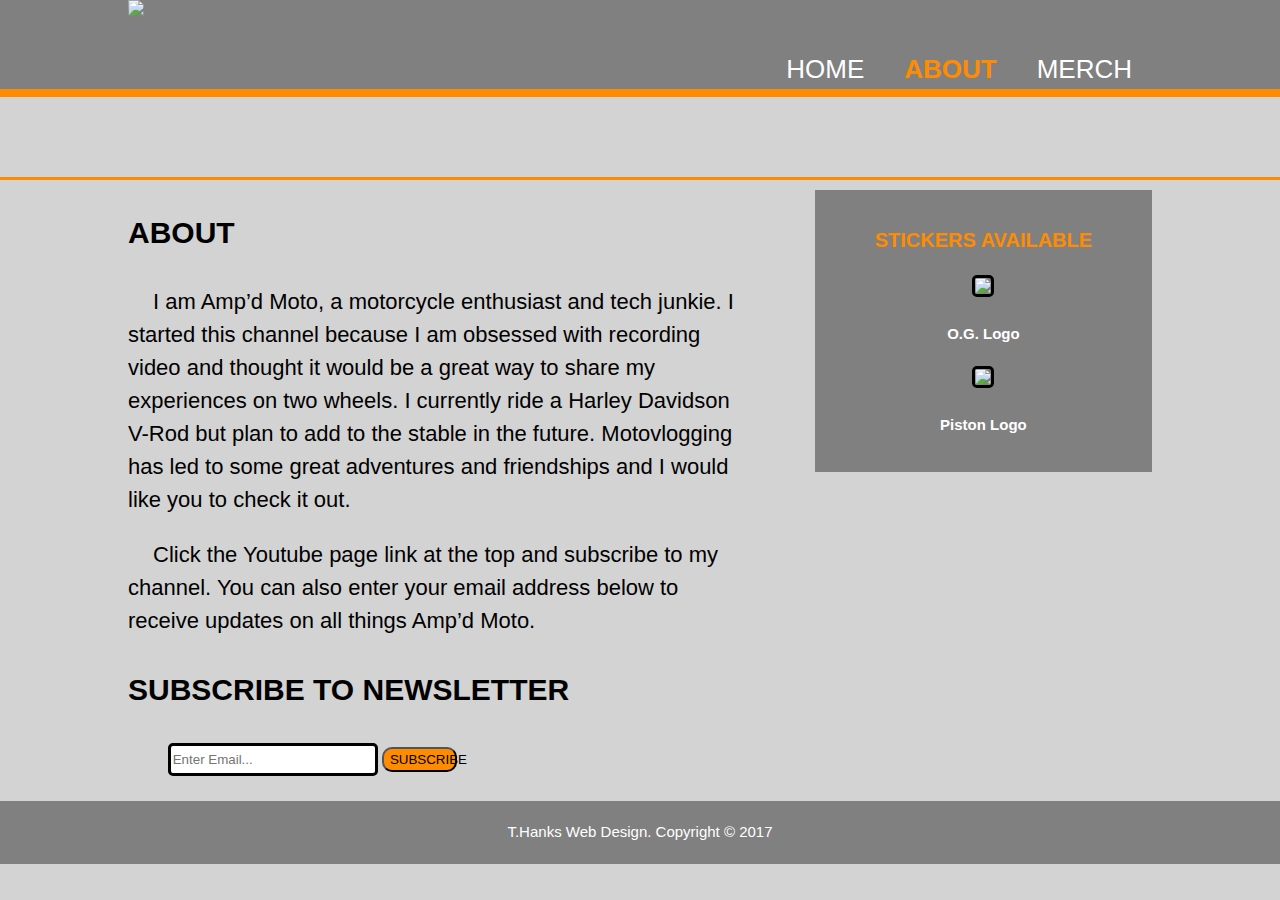
==== about.html @ df4a727c "no message" ====
<!DOCTYPE html>
<html>
<head>
  <meta charset="utf-8">
  <meta name="viewport" content="width=device-width">
  <meta name="description" content="Harley Davidson V Rod Motovlogger">
  <meta name="keywords" content="motovlog, motovlogger, harley davidson, youtuber, content creator, ampdmoto, amp'd moto">
  <meta name="author" content="Travis Hanks">
  <title>Amp'd Moto | Welcome</title>
  <link rel="stylesheet" type="text/css" href="style.css">
</head>

<body>

  <header>
    <div class="container">
      <div id="logo">
        <img src="./images/logo.png">
        <!-- <h1>Amp'd Moto</h1> -->
      </div>
      <nav>
          <ul>
            <li><a href="index.html">Home</a></li>
            <li class="current"><a href="about.html">About</a></li>
            <li><a href="merch.html">Merch</a></li>
          </ul>
      </nav>
    </div>
  </header>

  <section id="banner">
    <div class="container">
    </div>
  </section>

  <section id="main">
    <div class="container">
      <article id="bio">
        <h3>About</h3>
        <p>
          I am Amp’d Moto, a motorcycle enthusiast and tech junkie. I started this channel because I am obsessed with recording video and thought it would be a great way to share my experiences on two wheels. I currently ride a Harley Davidson V-Rod but plan to add to the stable in the future. Motovlogging has led to some great adventures and friendships and I would like you to check it out.
        </p>
        <P>
          Click the Youtube page link at the top and subscribe to my channel. You can also enter your email address below to receive updates on all things Amp’d Moto.
        </P>
        <h3>Subscribe to Newsletter</h3>
        <form>
          <input type="email" placeholder="Enter Email..." >
          <button type="submit" class="buttom_1">Subscribe</button>
        </form>
      </article>

      <aside id="sidebar" class="dark">
          <h3>Stickers Available</h3>
          <ul>
            <li><img src="./images/ampOG.jpg"></li>
            <li>
              <h4>O.G. Logo</h4>
            </li>
            <li><img src="./images/piston.jpg"></li>
            <li>
              <h4>Piston Logo</h4>
            </li>
          </ul>
      </aside>
    </div>
  </section>

  <footer>
    <p>T.Hanks Web Design. Copyright &copy; 2017</p>
  </footer>

</body>
</html>
---- style.css ----
body {
	font-family: Arial, Helvetica, sans-serif;
	font-size: 15px;
	line-height: 1.5;
	padding: 0;
	margin: 0;
	background-color: lightgray; 
}

/* Universal *****************/

.container {
	width: 80%;
	margin: auto;
	overflow: hidden;
}

ul {
	margin: 0;
	padding: 0;
}

.dark {
	padding: 15px;
	background: gray;
	color: white;
	margin-top: 10px;
	margin-bottom: 10px;
}


/* Header *****************/


header {
	background: gray;
	color: white;
	padding: 0;
	min-height: 60px;
	border-bottom: darkorange 5px solid;
}

header a {
	color: white;
	text-decoration: none;
	text-transform: uppercase;
	font-size: 26px;
}

header li {
	float: left;
	display: inline;
	padding: 0 20px 0 20px;
}

header #logo {
	float: left;
	margin: 0;
	padding: 0;
}

header #logo img {
	margin: 0;
	padding: 0;
	width: 150px;
}

header nav {
	float: right;
	margin-top: 50px;
}

header .current a {
	color: darkorange;
	font-weight: bold;
}

header a:hover {
	color: darkgray;
	font-weight: bold;
}


/* Showcase *****************/



#showcase {
	min-height: 400px;
	background: url('./images/showcase.jpg') no-repeat center center;
	background-size: cover;
	text-align: center;
	color: white;
}

#showcase h1 {
	margin: 0;
	padding: 10px;
	font-size: 60px;
	font-weight: bold;
	color: darkorange;
	text-shadow: black 3px 3px;
	border: white;
	border-radius: 10px;
}

#showcase p {
	padding: 10px;
	background: gray;
	font-weight: bold;
	border: white 3px solid;
	border-radius: 20px;
}

/* Banner *****************/


#banner {
	min-height: 80px;
	background: url('./images/gears.jpg') no-repeat center center;
	text-align: center;
	color: white;
	border-top: darkorange 3px solid;
	border-bottom: darkorange 3px solid;
}

#banner li {
	float: left;
	display: inline;
	text-align: center;
	width: 30%;
	padding: 0px 10px 0 10px;
	font-size: 40px;
}


/* Boxes *****************/


#boxes {
	margin-top: 20px;
	text-align: center;
}

#boxes .box {
	float: left;
	text-align: center;
	width: 30%;
	padding: 10px;
}

#boxes .box img {
	width: 180px;
	margin: 0;
	padding: 0;
	border: white 3px solid;
}

#boxes .box h3 {
	color: darkorange;
	font-weight: bold;
	font-size: 20px;
	padding: 5px;
	background: gray;
	border-radius: 0 10px 0 10px;
}

#boxes .box p {
	color: white;
	font-weight: bold;
}



/* Footer *****************/


#main {
	float: left;
	margin: 0;
	padding: 0;
}

#main article {
	float: left;
	width: 60%;
}

#main article h3 {
	text-transform: uppercase;
	font-size: 30px;
	font-weight: 900;
}

#main article p {
	text-indent: 25px;
	line-height: 1.5;
	font-size: 22px;
	font-weight: 500;
}

#main form {
	width: 60%;
	margin-bottom: 25px;
	text-align: center;
}

#main form input {
	width: 200px;
	height: 25px;
	border: black 3px solid;
	border-radius: 5px;
}

#main form button {
	width: 75px;
	height: 25px;
	margin-top: 5px;
	border-radius: 10px;
	background: darkorange;
	text-transform: uppercase;
}

#main aside {
	float: right;
	width: 30%;
	text-align: center;
}

#sidebar ul {
	list-style: none;
	margin: 0;
	padding: 0;
}

#sidebar li {
	margin: 5px 0 0 0;
	padding: 0;
}

#sidebar img {
	width: 60%;
	border: black 3px solid;
	border-radius: 5px;
	margin: 0;
	padding: 0;
}

#sidebar h3 {
	text-transform: uppercase;
	color: darkorange;
	font-weight: bold;
	font-size: 20px;
}

/* Footer *****************/


footer {
	text-align: center;
	background: gray;
	color: white;
	padding: 5px;
	clear: both;
}


/* Media Queries *****************/


@media(max-width: 768px) {
	header li,
	header #logo,
	header nav,
	#boxes .box,
	#boxes .box img,
	#banner,
	#banner li,
	#main aside,
	#main article,
	#sidebar,
	#main form {
		float: none;
		text-align: center;
		width: 100%;
	}

	#banner li {
		text-transform: uppercase;
	}

	header nav {
		margin: 0;
	}

	header a {
		font-size: 18px;
	}

	#boxes .box img {
		border: none;
	}

	#sidebar {
		padding: 5px 0 5px 0;
	}

	#main article p {
		color: white;
		line-height: 1.5;
		font-weight: bold;
		padding: 5px;
		background: gray;
	}

	#main article h3 {
		padding: 5px 0 0 0;
		margin-top: 10px;
		text-transform: uppercase;
	}

	#main form {
		margin-top: 10px;
	}
}
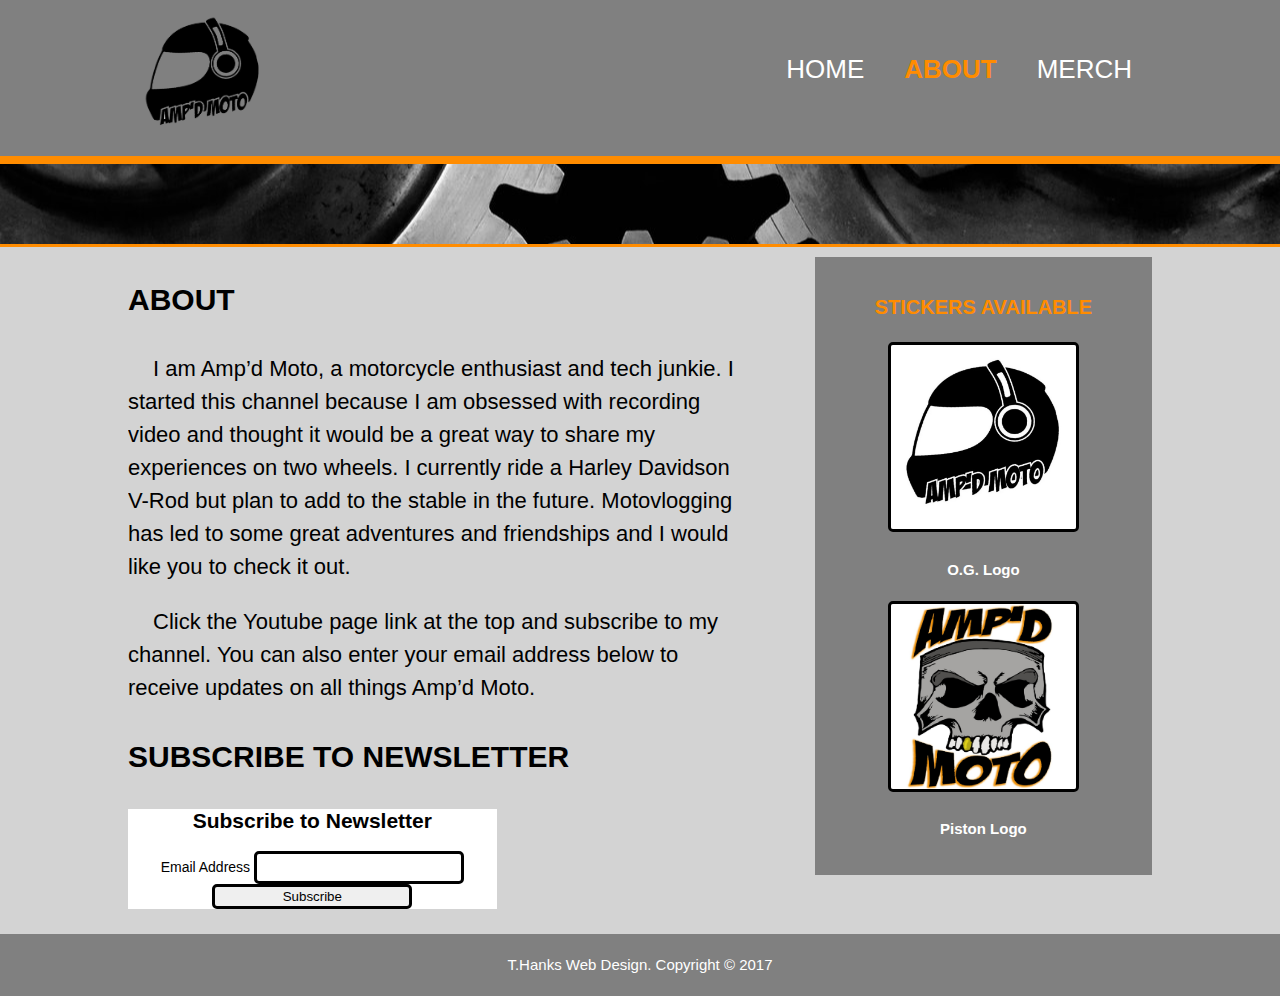
==== commit 2987746c: "sign up form" ====
--- a/about.html
+++ b/about.html
@@ -45,8 +45,36 @@
         </P>
         <h3>Subscribe to Newsletter</h3>
         <form>
-          <input type="email" placeholder="Enter Email..." >
-          <button type="submit" class="buttom_1">Subscribe</button>
+          <!-- <input type="email" placeholder="Enter Email..." >
+          <button type="submit" class="buttom_1">Subscribe</button> -->
+        
+          <!-- Begin MailChimp Signup Form -->
+<link href="//cdn-images.mailchimp.com/embedcode/classic-10_7.css" rel="stylesheet" type="text/css">
+<style type="text/css">
+  #mc_embed_signup{background:#fff; clear:left; font:14px Helvetica,Arial,sans-serif; }
+  /* Add your own MailChimp form style overrides in your site stylesheet or in this style block.
+     We recommend moving this block and the preceding CSS link to the HEAD of your HTML file. */
+</style>
+<div id="mc_embed_signup">
+<form action="//ampdmoto.us16.list-manage.com/subscribe/post?u=880a1f23debf61cf36c052bdc&amp;id=3bae5f9792" method="post" id="mc-embedded-subscribe-form" name="mc-embedded-subscribe-form" class="validate" target="_blank" novalidate>
+    <div id="mc_embed_signup_scroll">
+  <h2>Subscribe to Newsletter</h2>
+<div class="mc-field-group">
+  <label for="mce-EMAIL">Email Address </label>
+  <input type="email" value="" name="EMAIL" class="required email" id="mce-EMAIL">
+</div>
+  <div id="mce-responses" class="clear">
+    <div class="response" id="mce-error-response" style="display:none"></div>
+    <div class="response" id="mce-success-response" style="display:none"></div>
+  </div>    <!-- real people should not fill this in and expect good things - do not remove this or risk form bot signups-->
+    <div style="position: absolute; left: -5000px;" aria-hidden="true"><input type="text" name="b_880a1f23debf61cf36c052bdc_3bae5f9792" tabindex="-1" value=""></div>
+    <div class="clear"><input type="submit" value="Subscribe" name="subscribe" id="mc-embedded-subscribe" class="button"></div>
+    </div>
+</form>
+</div>
+<script type='text/javascript' src='//s3.amazonaws.com/downloads.mailchimp.com/js/mc-validate.js'></script><script type='text/javascript'>(function($) {window.fnames = new Array(); window.ftypes = new Array();fnames[0]='EMAIL';ftypes[0]='email';fnames[1]='FNAME';ftypes[1]='text';fnames[2]='LNAME';ftypes[2]='text';fnames[3]='BIRTHDAY';ftypes[3]='birthday';}(jQuery));var $mcj = jQuery.noConflict(true);</script>
+<!--End mc_embed_signup-->
+
         </form>
       </article>
 
--- a/style.css
+++ b/style.css
@@ -87,7 +87,7 @@
 
 #showcase {
 	min-height: 400px;
-	background: url('./images/showcase.jpg') no-repeat center center;
+	background: url('./images/backdrop.jpg') no-repeat center center;
 	background-size: cover;
 	text-align: center;
 	color: white;
@@ -96,6 +96,7 @@
 #showcase h1 {
 	margin: 0;
 	padding: 10px;
+	text-transform: uppercase;
 	font-size: 60px;
 	font-weight: bold;
 	color: darkorange;
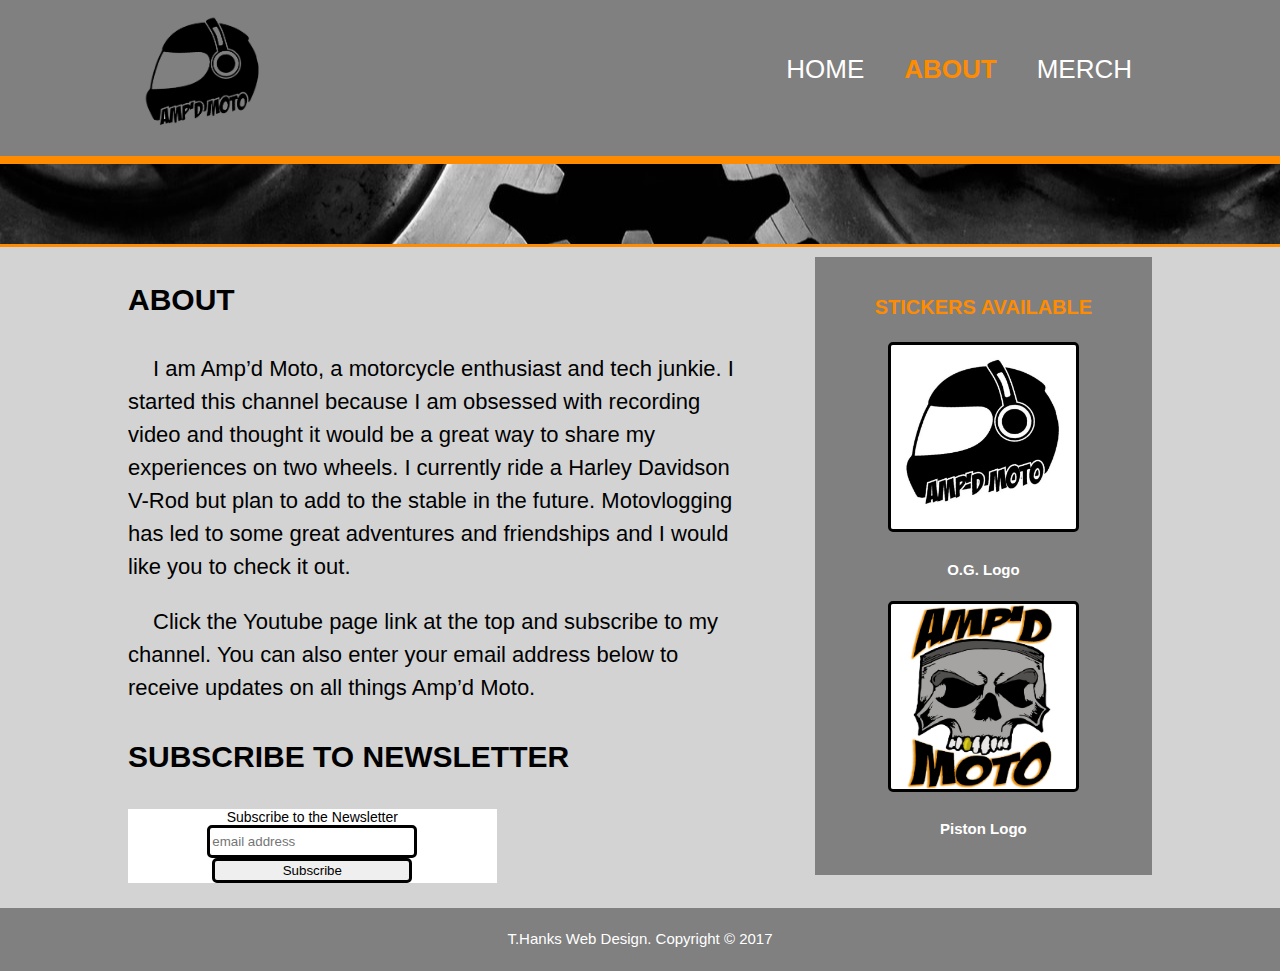
==== commit ef17db85: "new subscribe form" ====
--- a/about.html
+++ b/about.html
@@ -49,7 +49,7 @@
           <button type="submit" class="buttom_1">Subscribe</button> -->
         
           <!-- Begin MailChimp Signup Form -->
-<link href="//cdn-images.mailchimp.com/embedcode/classic-10_7.css" rel="stylesheet" type="text/css">
+<link href="//cdn-images.mailchimp.com/embedcode/slim-10_7.css" rel="stylesheet" type="text/css">
 <style type="text/css">
   #mc_embed_signup{background:#fff; clear:left; font:14px Helvetica,Arial,sans-serif; }
   /* Add your own MailChimp form style overrides in your site stylesheet or in this style block.
@@ -58,21 +58,15 @@
 <div id="mc_embed_signup">
 <form action="//ampdmoto.us16.list-manage.com/subscribe/post?u=880a1f23debf61cf36c052bdc&amp;id=3bae5f9792" method="post" id="mc-embedded-subscribe-form" name="mc-embedded-subscribe-form" class="validate" target="_blank" novalidate>
     <div id="mc_embed_signup_scroll">
-  <h2>Subscribe to Newsletter</h2>
-<div class="mc-field-group">
-  <label for="mce-EMAIL">Email Address </label>
-  <input type="email" value="" name="EMAIL" class="required email" id="mce-EMAIL">
-</div>
-  <div id="mce-responses" class="clear">
-    <div class="response" id="mce-error-response" style="display:none"></div>
-    <div class="response" id="mce-success-response" style="display:none"></div>
-  </div>    <!-- real people should not fill this in and expect good things - do not remove this or risk form bot signups-->
+  <label for="mce-EMAIL">Subscribe to the Newsletter</label>
+  <input type="email" value="" name="EMAIL" class="email" id="mce-EMAIL" placeholder="email address" required>
+    <!-- real people should not fill this in and expect good things - do not remove this or risk form bot signups-->
     <div style="position: absolute; left: -5000px;" aria-hidden="true"><input type="text" name="b_880a1f23debf61cf36c052bdc_3bae5f9792" tabindex="-1" value=""></div>
     <div class="clear"><input type="submit" value="Subscribe" name="subscribe" id="mc-embedded-subscribe" class="button"></div>
     </div>
 </form>
 </div>
-<script type='text/javascript' src='//s3.amazonaws.com/downloads.mailchimp.com/js/mc-validate.js'></script><script type='text/javascript'>(function($) {window.fnames = new Array(); window.ftypes = new Array();fnames[0]='EMAIL';ftypes[0]='email';fnames[1]='FNAME';ftypes[1]='text';fnames[2]='LNAME';ftypes[2]='text';fnames[3]='BIRTHDAY';ftypes[3]='birthday';}(jQuery));var $mcj = jQuery.noConflict(true);</script>
+
 <!--End mc_embed_signup-->
 
         </form>
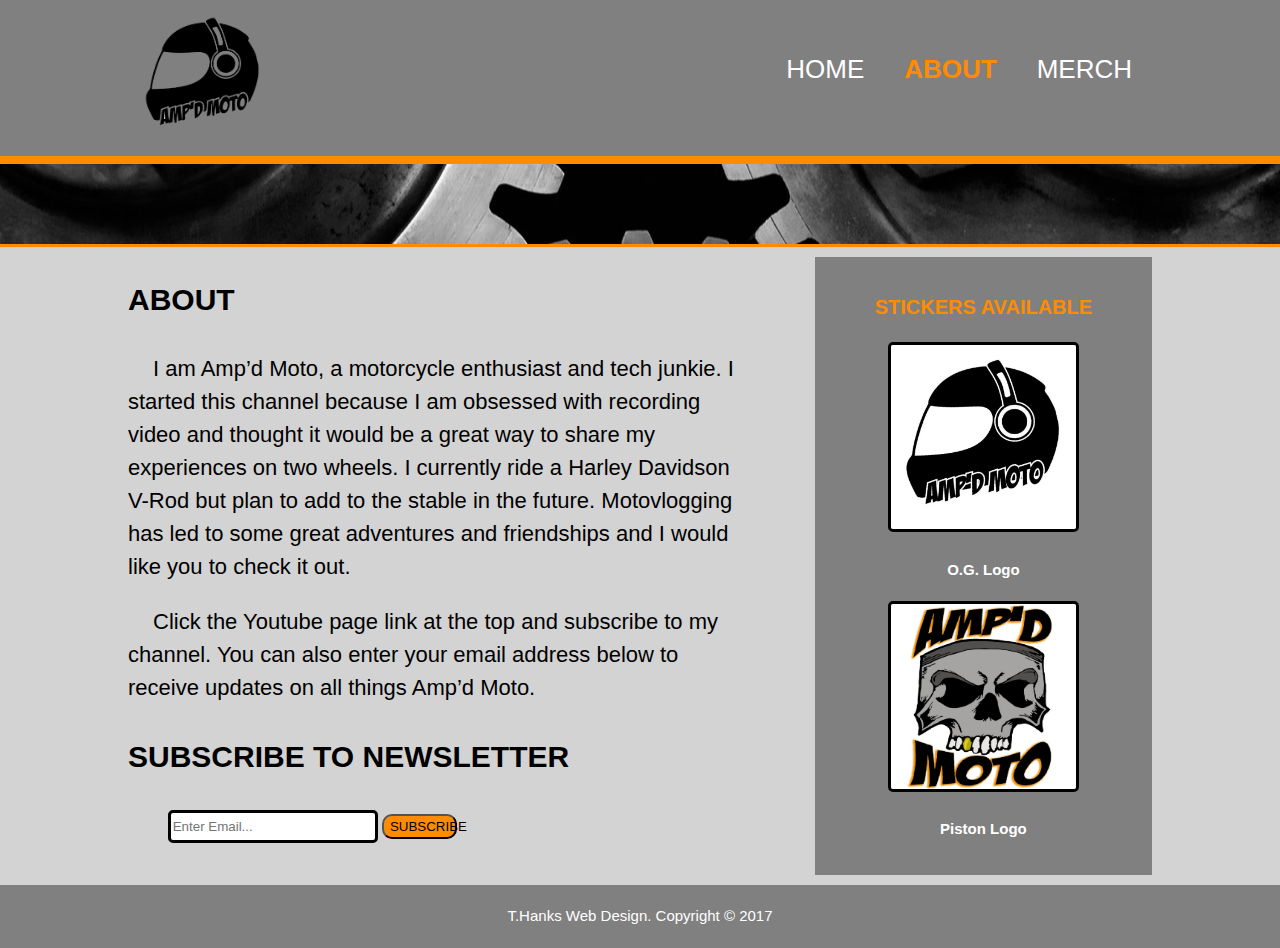
==== commit f6730b40: "back to old subscribe form (needs backend still)" ====
--- a/about.html
+++ b/about.html
@@ -45,30 +45,8 @@
         </P>
         <h3>Subscribe to Newsletter</h3>
         <form>
-          <!-- <input type="email" placeholder="Enter Email..." >
-          <button type="submit" class="buttom_1">Subscribe</button> -->
-        
-          <!-- Begin MailChimp Signup Form -->
-<link href="//cdn-images.mailchimp.com/embedcode/slim-10_7.css" rel="stylesheet" type="text/css">
-<style type="text/css">
-  #mc_embed_signup{background:#fff; clear:left; font:14px Helvetica,Arial,sans-serif; }
-  /* Add your own MailChimp form style overrides in your site stylesheet or in this style block.
-     We recommend moving this block and the preceding CSS link to the HEAD of your HTML file. */
-</style>
-<div id="mc_embed_signup">
-<form action="//ampdmoto.us16.list-manage.com/subscribe/post?u=880a1f23debf61cf36c052bdc&amp;id=3bae5f9792" method="post" id="mc-embedded-subscribe-form" name="mc-embedded-subscribe-form" class="validate" target="_blank" novalidate>
-    <div id="mc_embed_signup_scroll">
-  <label for="mce-EMAIL">Subscribe to the Newsletter</label>
-  <input type="email" value="" name="EMAIL" class="email" id="mce-EMAIL" placeholder="email address" required>
-    <!-- real people should not fill this in and expect good things - do not remove this or risk form bot signups-->
-    <div style="position: absolute; left: -5000px;" aria-hidden="true"><input type="text" name="b_880a1f23debf61cf36c052bdc_3bae5f9792" tabindex="-1" value=""></div>
-    <div class="clear"><input type="submit" value="Subscribe" name="subscribe" id="mc-embedded-subscribe" class="button"></div>
-    </div>
-</form>
-</div>
-
-<!--End mc_embed_signup-->
-
+          <input type="email" placeholder="Enter Email..." >
+          <button type="submit" class="buttom_1">Subscribe</button>
         </form>
       </article>
 
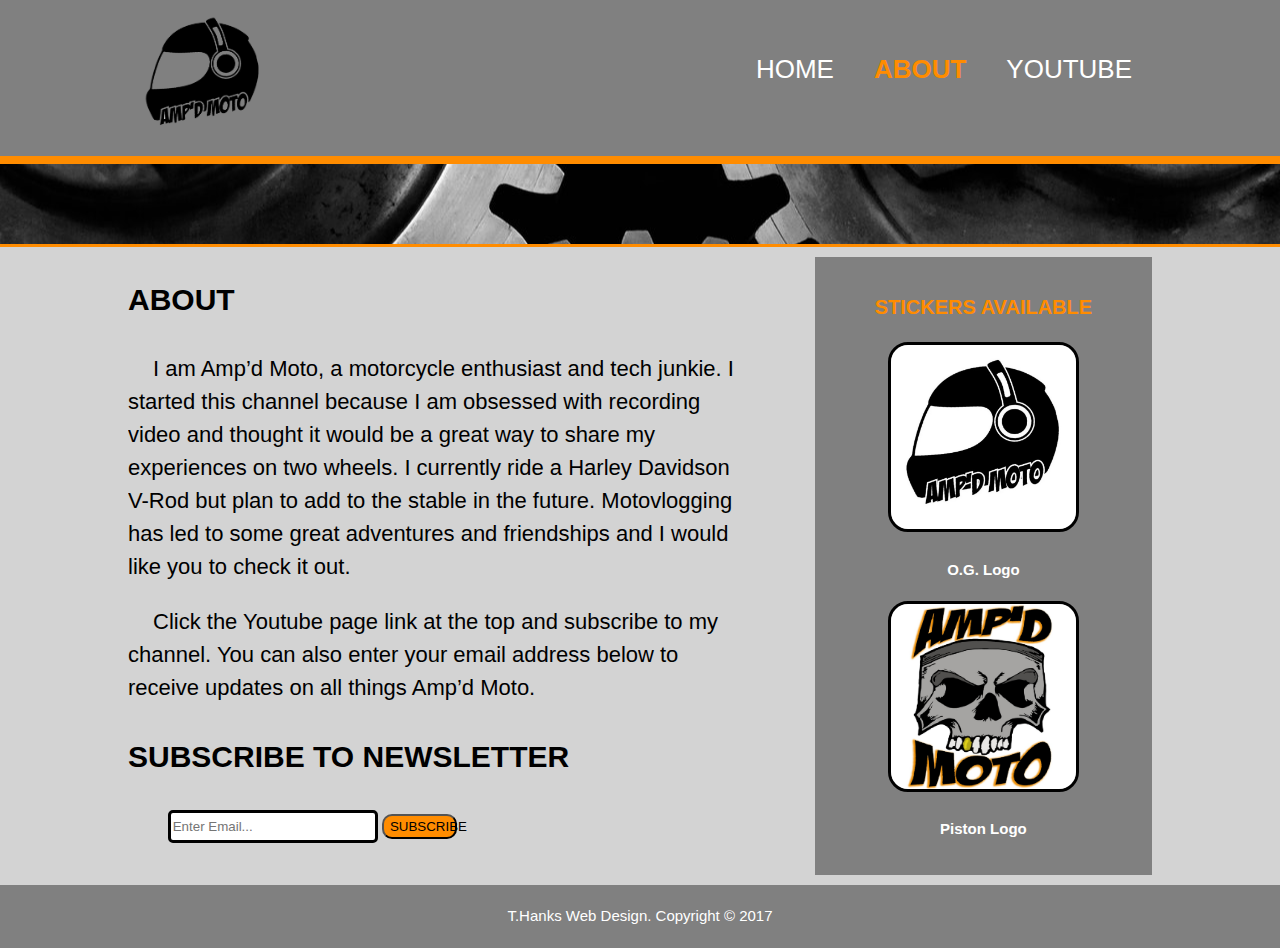
==== commit 3767c946: "changed link on about page to Youtube link" ====
--- a/about.html
+++ b/about.html
@@ -22,7 +22,7 @@
           <ul>
             <li><a href="index.html">Home</a></li>
             <li class="current"><a href="about.html">About</a></li>
-            <li><a href="merch.html">Merch</a></li>
+            <li><a href="https://www.youtube.com/ampdmoto1">YouTube</a></li>
           </ul>
       </nav>
     </div>
--- a/style.css
+++ b/style.css
@@ -242,7 +242,7 @@
 #sidebar img {
 	width: 60%;
 	border: black 3px solid;
-	border-radius: 5px;
+	border-radius: 20px;
 	margin: 0;
 	padding: 0;
 }
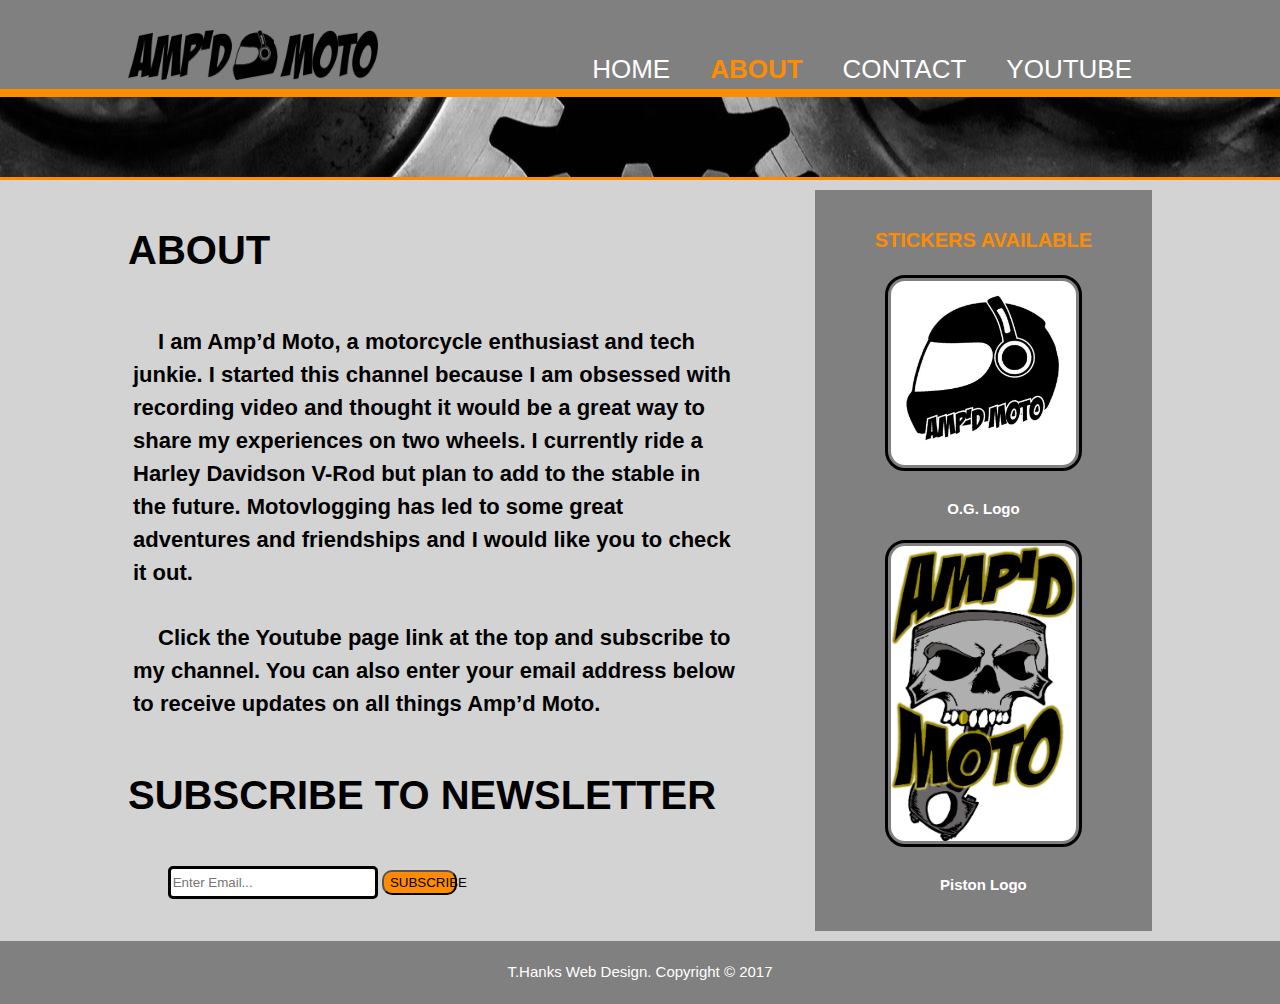
==== commit b6925046: "Complete Site Updates" ====
--- a/about.html
+++ b/about.html
@@ -15,13 +15,14 @@
   <header>
     <div class="container">
       <div id="logo">
-        <img src="./images/logo.png">
+        <img src="./images/logo2.png">
         <!-- <h1>Amp'd Moto</h1> -->
       </div>
       <nav>
           <ul>
             <li><a href="index.html">Home</a></li>
             <li class="current"><a href="about.html">About</a></li>
+            <li><a href="contact.html">Contact</a></li>
             <li><a href="https://www.youtube.com/ampdmoto1">YouTube</a></li>
           </ul>
       </nav>
--- a/style.css
+++ b/style.css
@@ -60,9 +60,10 @@
 }
 
 header #logo img {
-	margin: 0;
-	padding: 0;
-	width: 150px;
+	margin-top: 30px;
+	padding: 0;
+	width: 250px;
+	height: 50px;
 }
 
 header nav {
@@ -86,7 +87,7 @@
 
 
 #showcase {
-	min-height: 400px;
+	min-height: 300px;
 	background: url('./images/backdrop.jpg') no-repeat center center;
 	background-size: cover;
 	text-align: center;
@@ -106,12 +107,15 @@
 }
 
 #showcase p {
-	padding: 10px;
-	background: gray;
-	font-weight: bold;
+	padding: 10px 0 10px 0;
+	background: gray;
+	text-transform: uppercase;
+	font-weight: bold;
+	font-size: 60px;
 	border: white 3px solid;
 	border-radius: 20px;
 }
+
 
 /* Banner *****************/
 
@@ -150,6 +154,11 @@
 	padding: 10px;
 }
 
+#boxes .box a {
+	text-decoration: none;
+}
+
+
 #boxes .box img {
 	width: 180px;
 	margin: 0;
@@ -167,10 +176,48 @@
 }
 
 #boxes .box p {
-	color: white;
-	font-weight: bold;
-}
-
+	color: black;
+	font-weight: bold;
+}
+
+
+/* Social Media Links (Contact Page) *****************/
+
+
+#socialmedia {
+	margin-top: 20px;
+	text-align: center;
+}
+
+#socialmedia .social {
+	float: left;
+	text-align: center;
+	width: 30%;
+	padding: 10px;
+}
+
+#socialmedia .social img {
+	width: 100px;
+	margin: 0;
+	padding: 0;
+}
+
+.follow {
+	text-align: center;
+ 	text-align: center;
+ 	font-size: 30px;
+ 	font-weight: bold;
+	padding-bottom: 40px;
+ 	border-bottom: black 3px solid;
+ }
+
+#email {
+	text-align: center;
+}
+
+.mail {
+	width: 160px;
+}
 
 
 /* Footer *****************/
@@ -189,15 +236,17 @@
 
 #main article h3 {
 	text-transform: uppercase;
-	font-size: 30px;
+	font-size: 40px;
 	font-weight: 900;
 }
 
 #main article p {
+	padding: 5px;
+	border-radius: 5px;
 	text-indent: 25px;
 	line-height: 1.5;
 	font-size: 22px;
-	font-weight: 500;
+	font-weight: bold;
 }
 
 #main form {
@@ -240,11 +289,11 @@
 }
 
 #sidebar img {
+	margin: 0;
+	padding: 3px;
 	width: 60%;
 	border: black 3px solid;
 	border-radius: 20px;
-	margin: 0;
-	padding: 0;
 }
 
 #sidebar h3 {
@@ -280,7 +329,8 @@
 	#main aside,
 	#main article,
 	#sidebar,
-	#main form {
+	#main form,
+	#socialmedia .social {
 		float: none;
 		text-align: center;
 		width: 100%;
@@ -323,6 +373,14 @@
 	#main form {
 		margin-top: 10px;
 	}
-}
-
-
+
+	#showcase p {
+		font-size: 25px;
+	}
+
+	#showcase {
+		min-height: 250px;
+	}
+}
+
+
